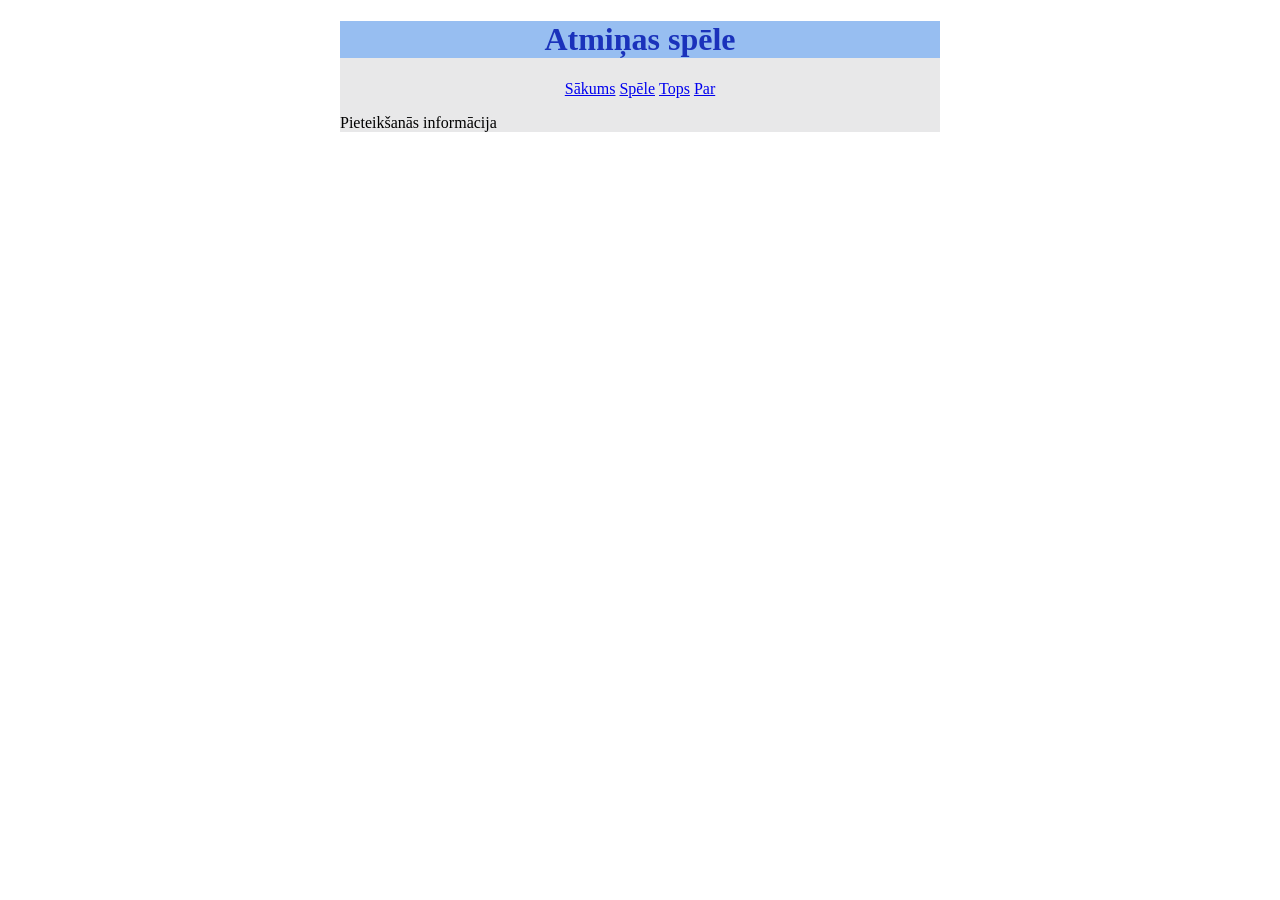
==== index.html @ 5d8f7daa "111" ====
<!DOCTYPE html>
<html lang="lv">
<head>
    <meta charset="UTF-8">
    <meta name="viewport" content="width=device-width, initial-scale=1.0">
    <title>Atmiņas spēle</title>
    <link href="style.css" rel="stylesheet">
</head>
<body>
    <div class="ietvars"><!--pelēkais laukums-->
        <div class="galviene"><!--virsraksts un izvēlne-->
            <h1>Atmiņas spēle</h1>
            <ul>
                <li><a href="index.html">Sākums</a></li>
                <li><a href="game.html">Spēle</a></li>
                <li><a href="tops.html">Tops</a></li>
                <li><a href="about.html">Par</a></li>
            </ul>
  
        </div><!-- aizver virsraksts un izvēlne-->
        <div class="saturs"><!--saturs-->
            Pieteikšanās informācija
        </div><!--aizver saturs-->

    </div><!-- aizver pelēkais laukums-->
    
</body>
</html>
---- style.css ----
.ietvars {
    width: 600px;
    margin-left: auto;
    margin-right: auto;
    background: rgb(232, 232, 233);
}

h1{
    text-align: center;
    background: rgb(151, 190, 241);
    color: rgb(26, 50, 187);
}

ul {
    text-align: center;
    padding: 0px;

}

li {
    display: inline-block;
}

.spēles_lauk {
     background: rgb(0, 0, 0);
     width: 520px;
     justify-content: center;
     margin: auto;
     padding: 10px;
     display: flex;
     flex-wrap: wrap;
}

.Bloks{
    background: rgb(184, 17, 17);
    width: 100px;
    height: 100px;
    align-items: center;
    justify-content: center;
    margin: 5px;
    font-size: 45px;
    display: flex;
    border-radius: 5px;
}
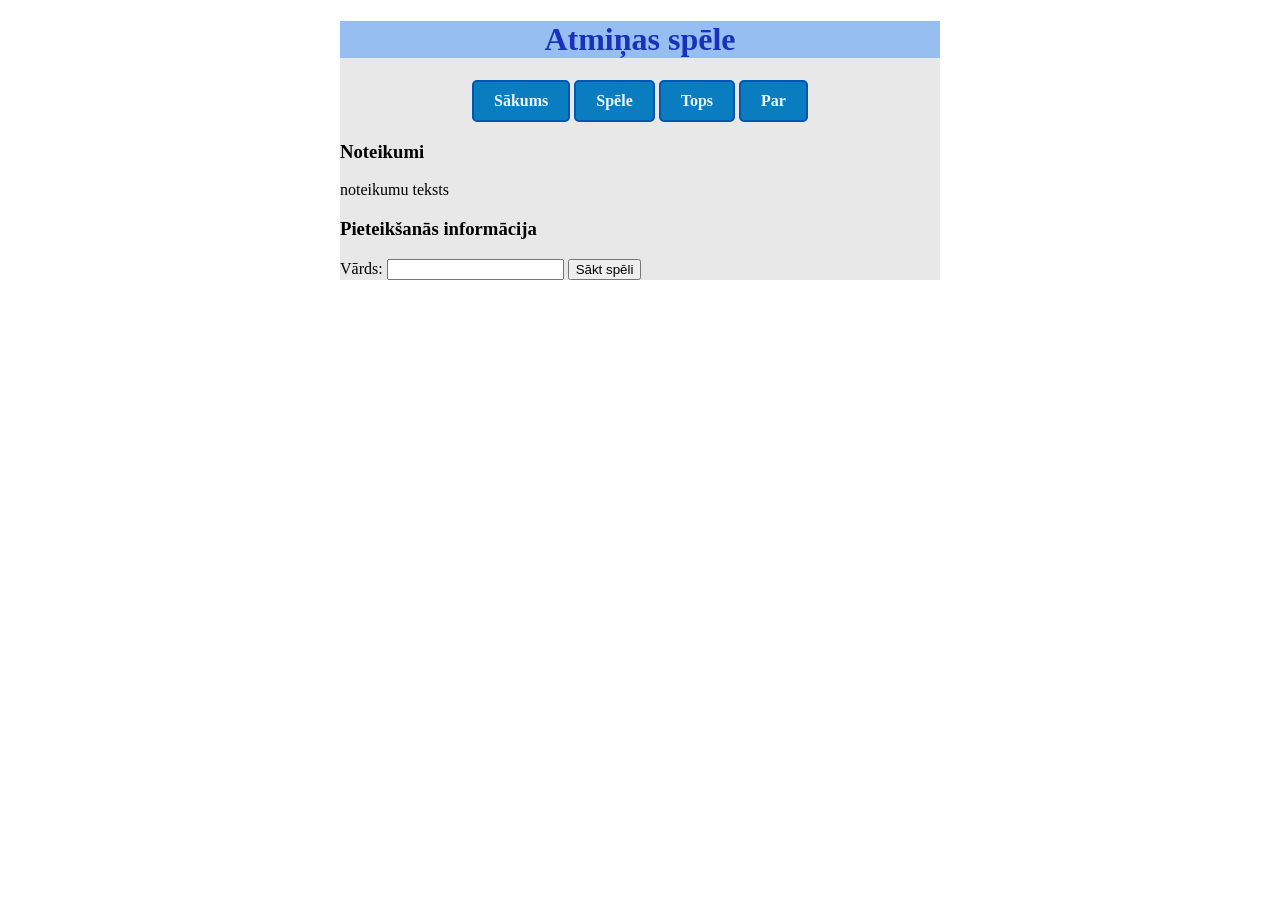
==== commit aef34952: "111" ====
--- a/index.html
+++ b/index.html
@@ -19,7 +19,12 @@
   
         </div><!-- aizver virsraksts un izvēlne-->
         <div class="saturs"><!--saturs-->
-            Pieteikšanās informācija
+            <h3>Noteikumi</h3>
+            <p>noteikumu teksts</p>
+            <h3>Pieteikšanās informācija</h3>
+            <label>Vārds:</label>
+            <input>
+            <button>Sākt spēli</button>
         </div><!--aizver saturs-->
 
     </div><!-- aizver pelēkais laukums-->
--- a/style.css
+++ b/style.css
@@ -41,4 +41,30 @@
     font-size: 45px;
     display: flex;
     border-radius: 5px;
+}
+
+a {
+    text-decoration: none;
+    display: inline-block;
+    padding: 10px 20px;
+    font-size: 16px;
+    font-weight: bold;
+    text-align: center;
+    background-color: rgb(9, 125, 192);
+    color: aliceblue;
+    border: 2px solid #0056b3 ;
+    border-radius: 5px;
+    transition: background-color 0.3s; transform: 0.2s;
+}
+
+a:hover{
+    background-color: #0056b3;
+    transform: scale(1.05);
+}
+
+a:active{
+    background-color: #007bff;
+    color: aquamarine;
+    transform: scale(1.05);
+
 }
